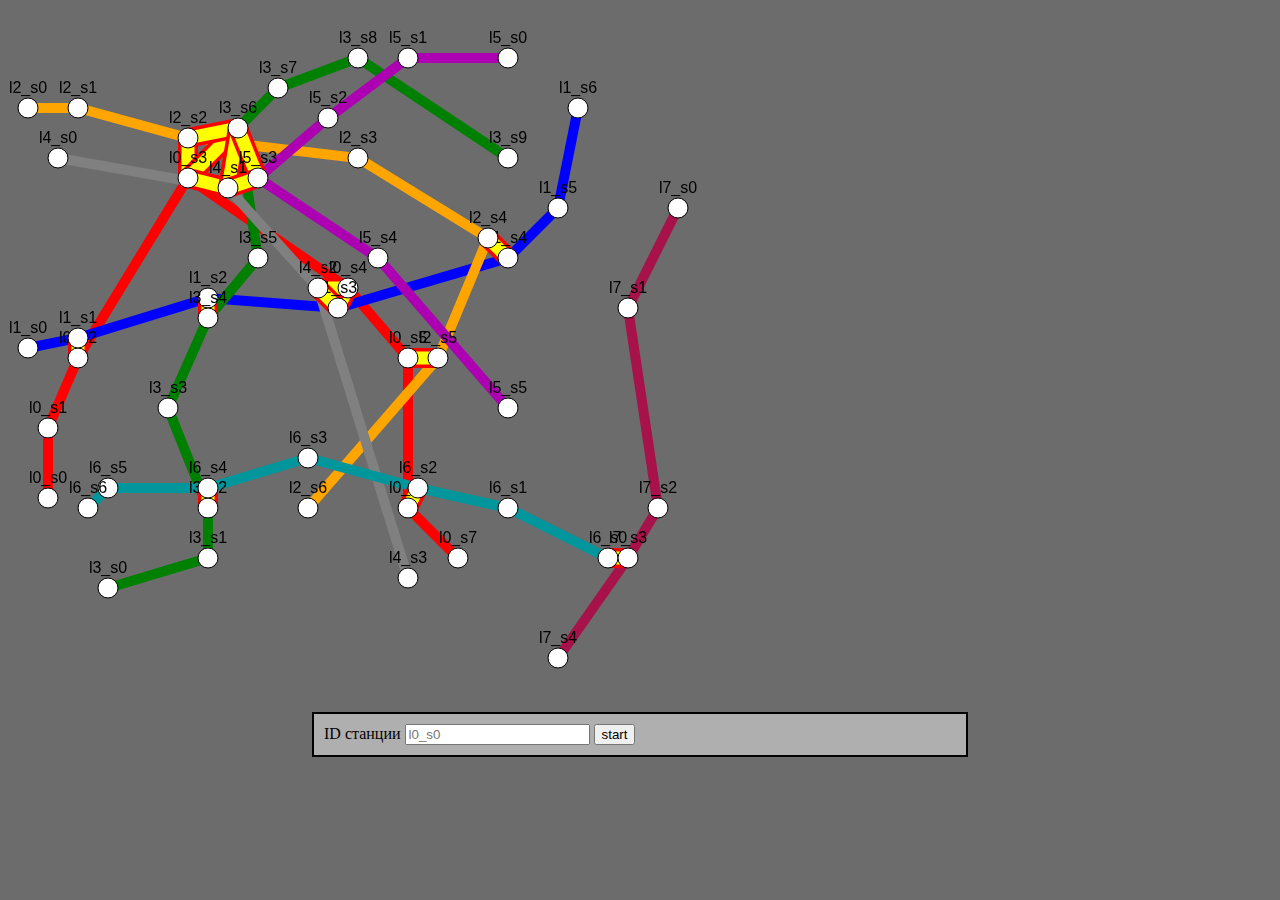
==== Метро/index.html @ 5ed7986e "Add files via upload" ====
<!DOCTYPE html>
<html>
  <head>
    <meta charset="UTF-8" />
    <title>Посещение всех линий метро</title>
    <link rel="stylesheet" href="main.css" />
  </head>
  <body>
    <div>
      <canvas id="metro-map-canvas"></canvas>
      <div>
        <form>
          ID станции
          <input
            type="text"
            name="id"
            placeholder="l0_s0"
            pattern="l[0-9]+_s[0-9]+"
          />
          <input type="submit" value="start" />
        </form>
      </div>
      <script src="js/Link.js"></script>
      <script src="js/Station.js"></script>
      <script src="js/Line.js"></script>
      <script src="js/Subway.js"></script>
      <script src="js/Graf.js"></script>

      <!-- <canvas id="myCanvas"></canvas>
      <script src="demo.js"></script> -->
    </div>
  </body>
</html>
---- Метро/main.css ----
body {
  background-color: #6c6c6c;
}
canvas#metro-map-canvas {
  width: 800px;
  height: 700px;
}
canvas#myCanvas {
  width: 600px;
  height: 200px;
}

form {
  border: 2px solid #000;
  width: 50%;
  margin: 0 auto;
  padding: 10px;
  background-color: #afafaf;
  color: #000;
  font-size: 16px;
}
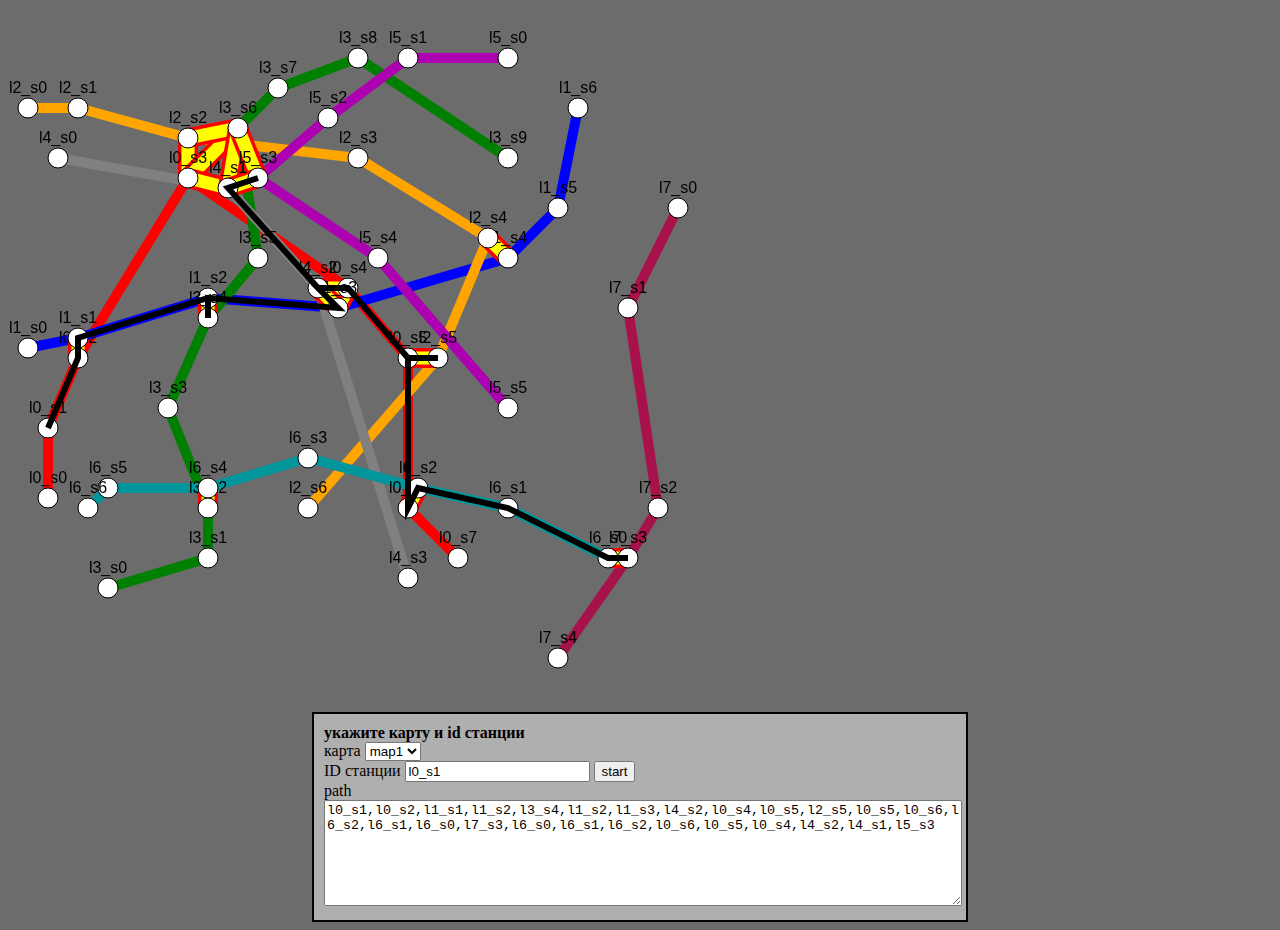
==== commit 708009cf: "Add files via upload" ====
--- a/Метро/index.html
+++ b/Метро/index.html
@@ -10,14 +10,27 @@
       <canvas id="metro-map-canvas"></canvas>
       <div>
         <form>
-          ID станции
-          <input
-            type="text"
-            name="id"
-            placeholder="l0_s0"
-            pattern="l[0-9]+_s[0-9]+"
-          />
-          <input type="submit" value="start" />
+          <b>укажите карту и id станции</b>
+          <div>
+            карта
+            <select id="map" name="map">
+              <option>map1</option>
+              <option>map2</option>
+            </select>
+          </div>
+          <div>
+            ID станции
+            <input
+              id="station"
+              type="text"
+              name="id"
+              placeholder="l0_s0"
+              pattern="l[0-9]+_s[0-9]+"
+              value="l2_s1"
+            />
+            <input type="submit" value="start" />
+          </div>
+          <div>path<textarea id="path"></textarea></div>
         </form>
       </div>
       <script src="js/Link.js"></script>
--- a/Метро/main.css
+++ b/Метро/main.css
@@ -19,3 +19,7 @@
   color: #000;
   font-size: 16px;
 }
+#path {
+  height: 100px;
+  width: 100%;
+}
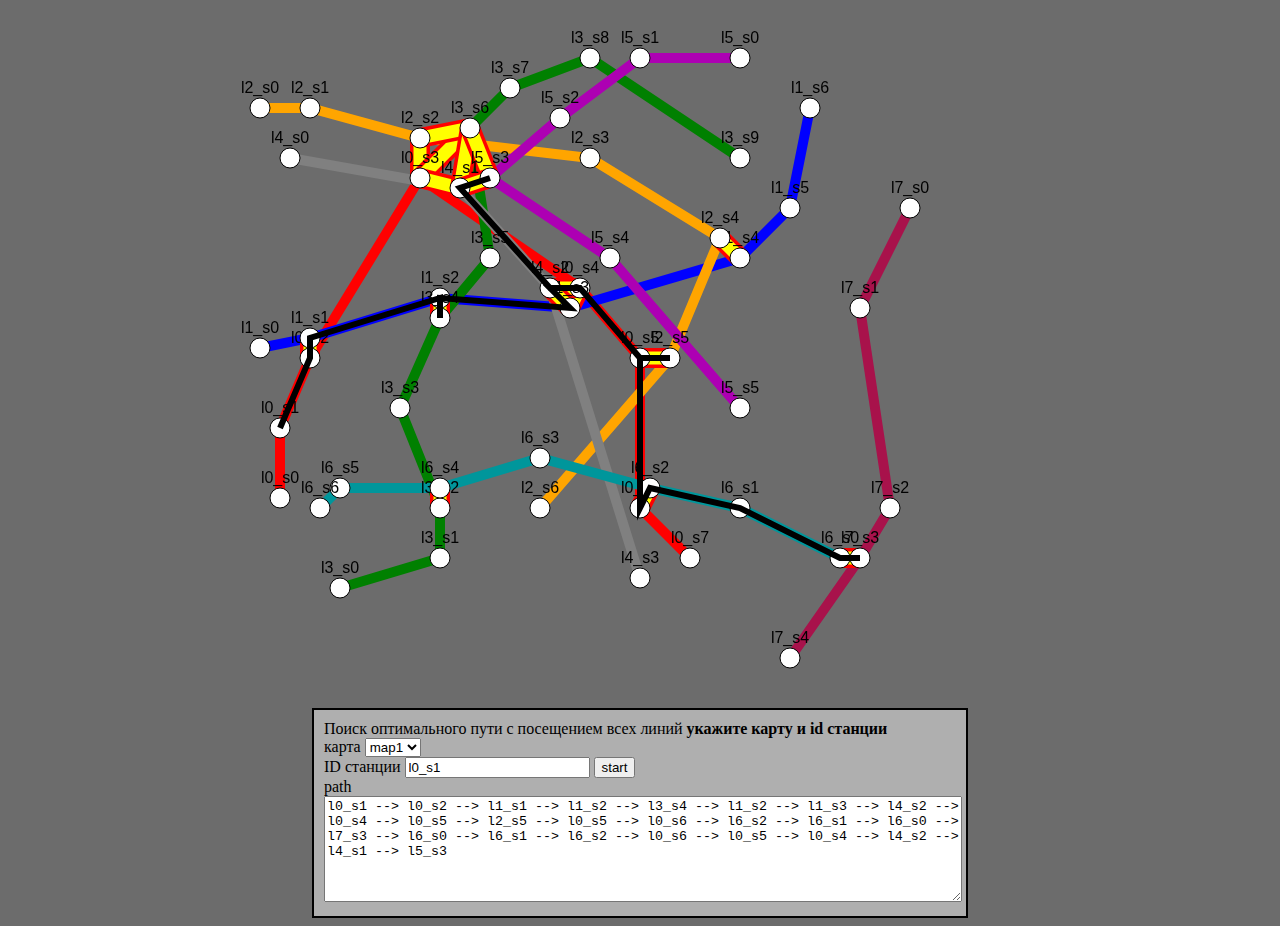
==== commit 08a0f271: "Add files via upload" ====
--- a/Метро/index.html
+++ b/Метро/index.html
@@ -6,41 +6,41 @@
     <link rel="stylesheet" href="main.css" />
   </head>
   <body>
+    <canvas id="metro-map-canvas"></canvas>
     <div>
-      <canvas id="metro-map-canvas"></canvas>
-      <div>
-        <form>
-          <b>укажите карту и id станции</b>
-          <div>
-            карта
-            <select id="map" name="map">
-              <option>map1</option>
-              <option>map2</option>
-            </select>
-          </div>
-          <div>
-            ID станции
-            <input
-              id="station"
-              type="text"
-              name="id"
-              placeholder="l0_s0"
-              pattern="l[0-9]+_s[0-9]+"
-              value="l2_s1"
-            />
-            <input type="submit" value="start" />
-          </div>
-          <div>path<textarea id="path"></textarea></div>
-        </form>
-      </div>
-      <script src="js/Link.js"></script>
-      <script src="js/Station.js"></script>
-      <script src="js/Line.js"></script>
-      <script src="js/Subway.js"></script>
-      <script src="js/Graf.js"></script>
+      <form>
+        Поиск оптимального пути с посещением всех линий
+        <b>укажите карту и id станции</b>
+        <div>
+          карта
+          <select id="map" name="map">
+            <option>map1</option>
+            <option>map2</option>
+            <option>map3</option>
+          </select>
+        </div>
+        <div>
+          ID станции
+          <input
+            id="station"
+            type="text"
+            name="id"
+            placeholder="l0_s0"
+            pattern="l[0-9]+_s[0-9]+"
+            value="l2_s1"
+          />
+          <input type="submit" value="start" />
+        </div>
+        <div>path<textarea id="path"></textarea></div>
+      </form>
+    </div>
+    <script src="js/Link.js"></script>
+    <script src="js/Station.js"></script>
+    <script src="js/Line.js"></script>
+    <script src="js/Subway.js"></script>
+    <script src="js/Graf.js"></script>
 
-      <!-- <canvas id="myCanvas"></canvas>
+    <!-- <canvas id="myCanvas"></canvas>
       <script src="demo.js"></script> -->
-    </div>
   </body>
 </html>
--- a/Метро/main.css
+++ b/Метро/main.css
@@ -4,6 +4,8 @@
 canvas#metro-map-canvas {
   width: 800px;
   height: 700px;
+  margin: 0 auto;
+  display: block;
 }
 canvas#myCanvas {
   width: 600px;
